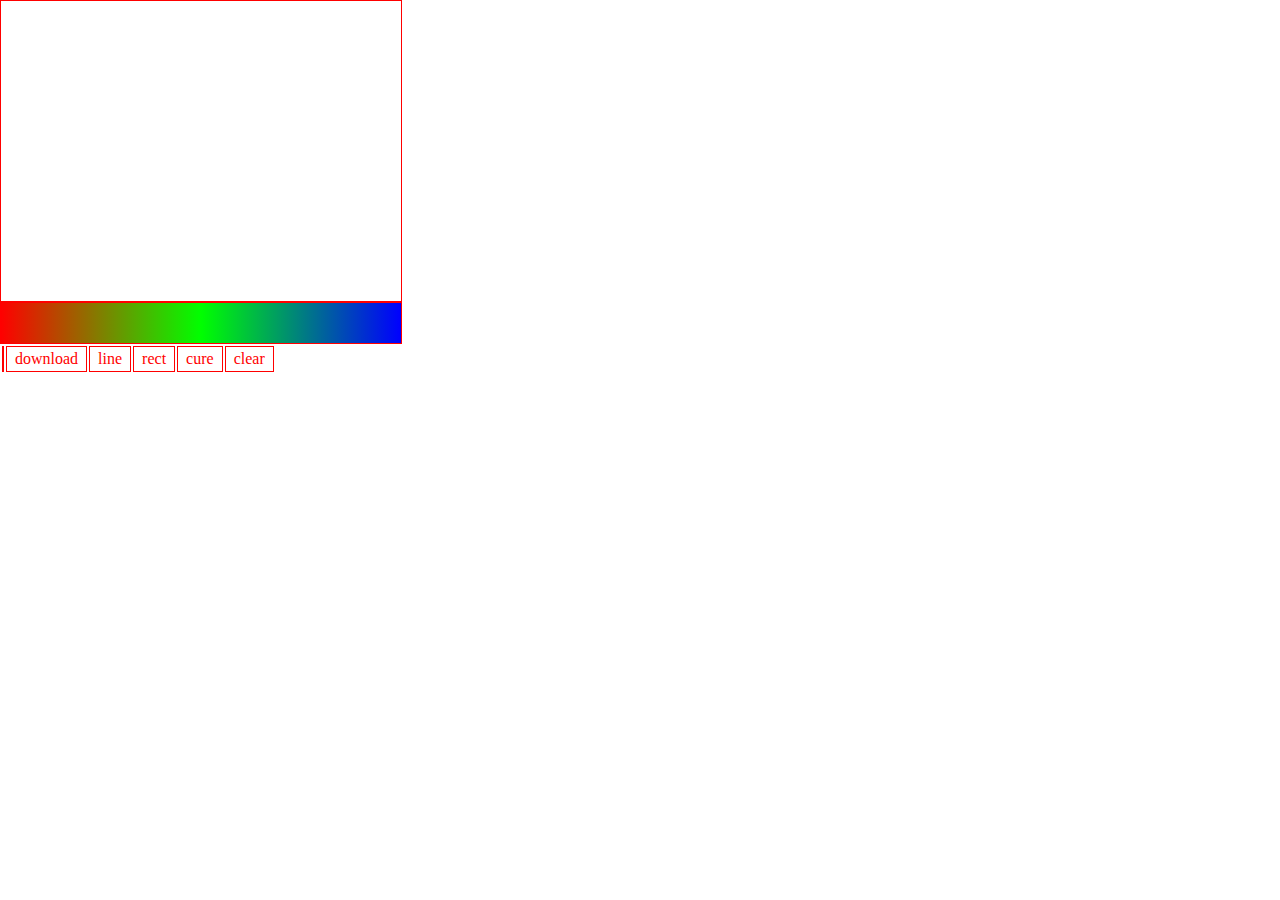
==== canvas.html @ dd470f5f "canvas" ====
<!DOCTYPE html>
<html>
<head>
	<meta charset="utf-8" name="viewport" content="initial-scale=1.0">
	<title>canvas</title>
	<link rel="stylesheet" href="css_js/main.css">
</head>
<body>

<canvas id="canvas" width="400px" height="300px"></canvas>
<canvas id="canvas_tmp" width="400px" height="300px"></canvas>
<canvas id="color" width="400px" height="40px"></canvas>
<table id="table">
	<tr>
		<td id="color_parent"></td>
		<td id="download">download</td>
		<td id="line">line</td>
		<td id="rect">rect</td>
		<td id="cure">cure</td>
		<td id="clear">clear</td>
	</tr>
</table>
</body>
<script src='css_js/main.js'></script>
</html>
---- css_js/main.css ----
*{
	padding: 0;margin: 0;margin: 0;
}
#canvas{
	border: 1px red solid;
	float: left;
}
#canvas_tmp{
	display: none;
}
#table{
	float: left;
	clear: left;
}
td{
	padding: 0.2rem 0.5rem;
	border: 1px solid red;
	color: red;
}
#color{
	width: 400px;
	height: 40px;
	border: 1px solid red;
	clear: left;
	float: left;
}
#color_parent{
	padding: 0;
}
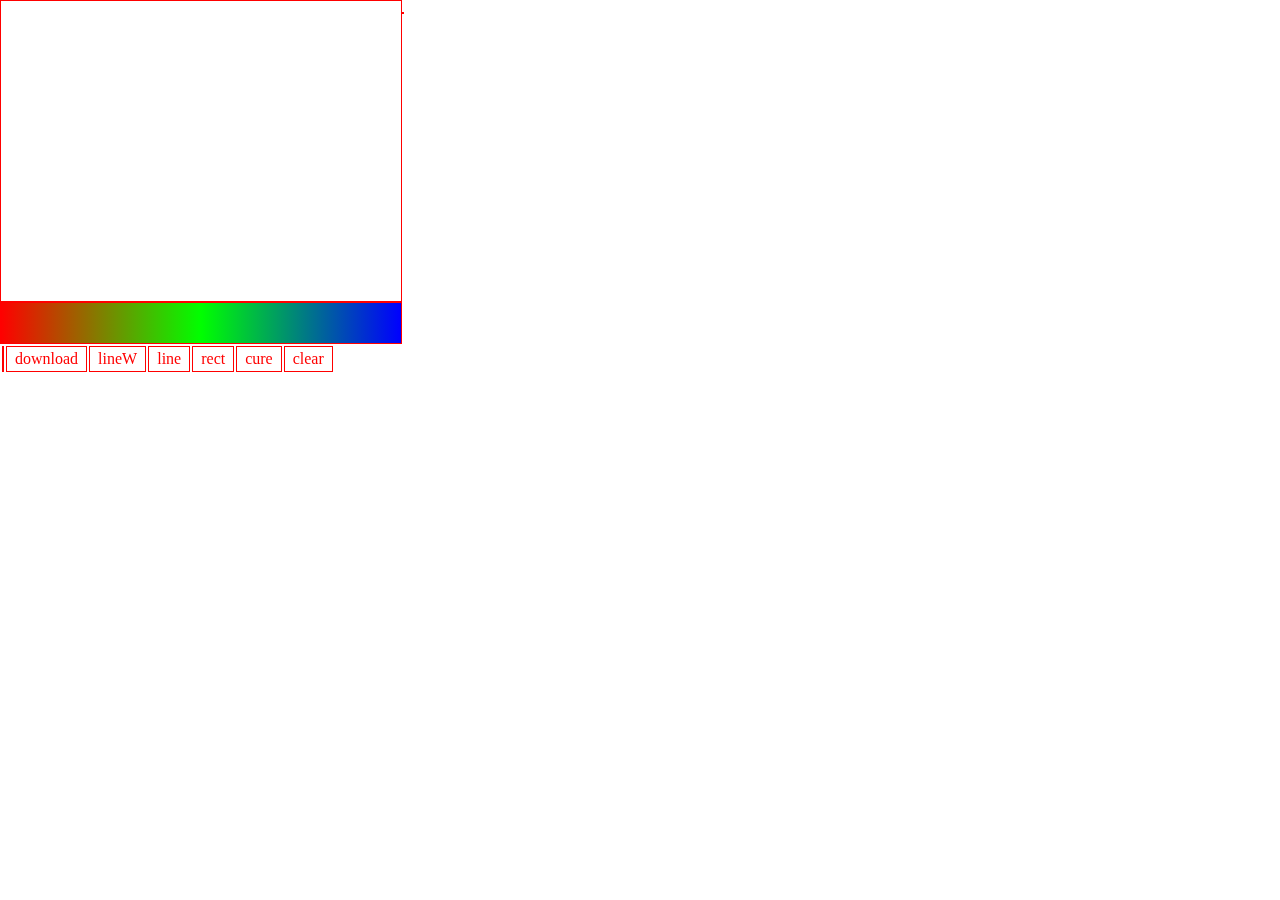
==== commit a6248bdb: "s" ====
--- a/canvas.html
+++ b/canvas.html
@@ -14,12 +14,21 @@
 	<tr>
 		<td id="color_parent"></td>
 		<td id="download">download</td>
+		<td id="lineWidth">lineW
+			<ul id="ul_font">
+				<li>--</li>
+				<li>1</li>
+				<li>++</li>
+			</ul>
+		</td>
 		<td id="line">line</td>
 		<td id="rect">rect</td>
 		<td id="cure">cure</td>
 		<td id="clear">clear</td>
 	</tr>
 </table>
+<img src="" style="border:1px red solid;" id="img_" alt="">
 </body>
 <script src='css_js/main.js'></script>
+<script src='css_js/layout.js'></script>
 </html>--- a/css_js/main.css
+++ b/css_js/main.css
@@ -1,5 +1,6 @@
 *{
 	padding: 0;margin: 0;margin: 0;
+	list-style: none;
 }
 #canvas{
 	border: 1px red solid;
@@ -17,6 +18,15 @@
 	border: 1px solid red;
 	color: red;
 }
+#ul_font{
+	position: absolute;
+	text-align: center;
+	display: none;
+}
+#ul_font>li{
+	text-align: center;
+	border: 1px blue solid;
+}
 #color{
 	width: 400px;
 	height: 40px;
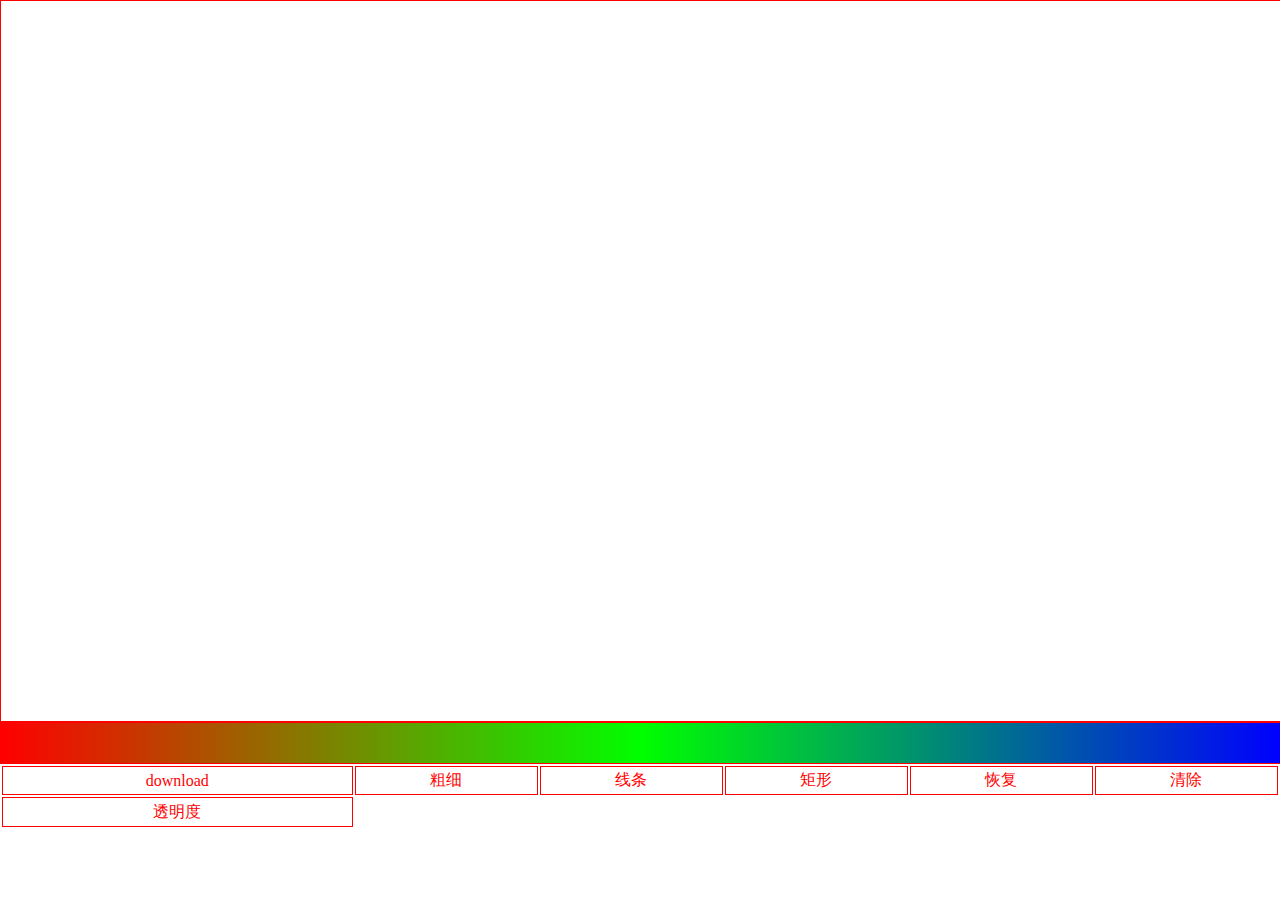
==== commit 799bf0a6: "opacity" ====
--- a/canvas.html
+++ b/canvas.html
@@ -1,34 +1,43 @@
 <!DOCTYPE html>
 <html>
 <head>
-	<meta charset="utf-8" name="viewport" content="initial-scale=1.0">
+	<meta charset="utf-8" name="viewport" content="width=device-width,initial-scale=1.0">
 	<title>canvas</title>
 	<link rel="stylesheet" href="css_js/main.css">
 </head>
 <body>
 
-<canvas id="canvas" width="400px" height="300px"></canvas>
-<canvas id="canvas_tmp" width="400px" height="300px"></canvas>
-<canvas id="color" width="400px" height="40px"></canvas>
+<canvas id="canvas" ></canvas>
+<canvas id="canvas_tmp" ></canvas>
+<canvas id="color"></canvas>
 <table id="table">
 	<tr>
-		<td id="color_parent"></td>
 		<td id="download">download</td>
-		<td id="lineWidth">lineW
-			<ul id="ul_font">
+		<td id="lineWidth">粗细
+			<ul id="ul_font" class="ul_font">
+				<li>--</li>
+				<li>3</li>
+				<li>++</li>
+			</ul>
+		</td>
+		<td id="line">线条</td>
+		<td id="rect">矩形</td>
+		<td id="cure">恢复</td>
+		<td id="clear">清除</td>
+	</tr>
+	<tr>
+		<td id="opacity">透明度
+			<ul id="ul_opacity" class="ul_font">
 				<li>--</li>
 				<li>1</li>
 				<li>++</li>
 			</ul>
 		</td>
-		<td id="line">line</td>
-		<td id="rect">rect</td>
-		<td id="cure">cure</td>
-		<td id="clear">clear</td>
 	</tr>
 </table>
-<img src="" style="border:1px red solid;" id="img_" alt="">
 </body>
+<script src='css_js/elements.js'></script>
+<script src='css_js/layout.js'></script>
 <script src='css_js/main.js'></script>
-<script src='css_js/layout.js'></script>
+
 </html>--- a/css_js/main.css
+++ b/css_js/main.css
@@ -12,28 +12,39 @@
 #table{
 	float: left;
 	clear: left;
+	width: 100%;
 }
 td{
-	padding: 0.2rem 0.5rem;
+
+	text-align: center;
+	padding: 0.2rem 0;
 	border: 1px solid red;
 	color: red;
 }
-#ul_font{
+.ul_font{
 	position: absolute;
+	z-index: 999;
 	text-align: center;
 	display: none;
 }
-#ul_font>li{
+.ul_font>li{
+	height: 1.8rem;
+	line-height: 1.8rem;
 	text-align: center;
 	border: 1px blue solid;
+	background: #fff;
 }
 #color{
-	width: 400px;
-	height: 40px;
 	border: 1px solid red;
 	clear: left;
 	float: left;
 }
 #color_parent{
 	padding: 0;
+}
+
+
+
+#ul_opacity{
+
 }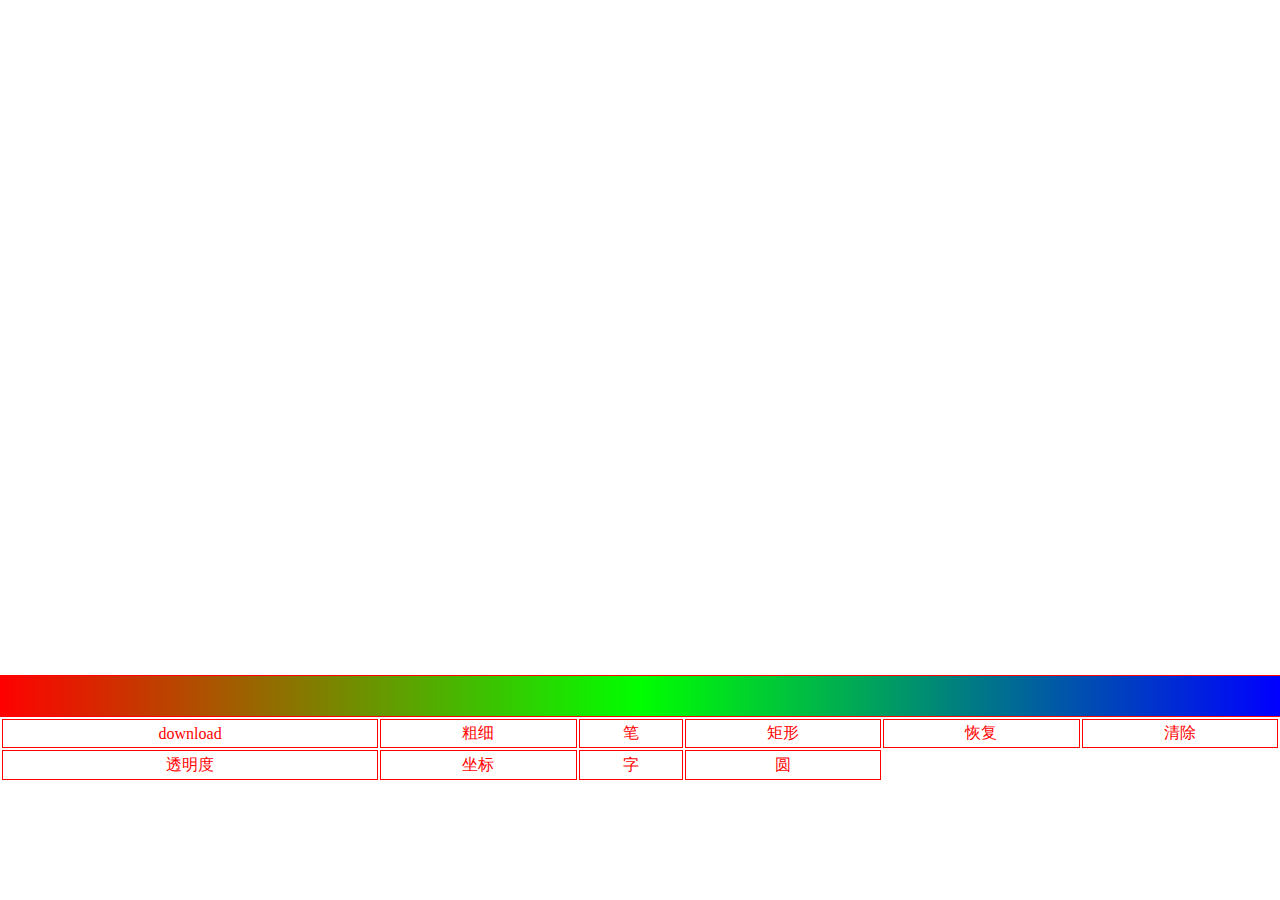
==== commit 94599e1f: "字体，优化缓存空间，改变模式" ====
--- a/canvas.html
+++ b/canvas.html
@@ -20,7 +20,7 @@
 				<li>++</li>
 			</ul>
 		</td>
-		<td id="line">线条</td>
+		<td id="line">笔</td>
 		<td id="rect">矩形</td>
 		<td id="cure">恢复</td>
 		<td id="clear">清除</td>
@@ -33,8 +33,45 @@
 				<li>++</li>
 			</ul>
 		</td>
+		<td id="coordinate">坐标
+			<ul id="ul_coordinate" class="ul_font">
+				<li>函数</li>
+				<li>坐标</li>
+			</ul>
+		</td>
+		<td id="character">字
+			
+		</td>
+		<td id="circle">圆
+			
+		</td>
 	</tr>
 </table>
+<table id="mathFunction"><!--数学函数-->
+	<tr>
+		<td colspan="6">
+			<input id="equation" type="text" placeholder="一元函数[k*x^n+b]">
+		</td>
+	</tr>
+	<tr>
+		<td colspan="3">
+			<input id="equation_start" type="number" placeholder='范围1'>
+		</td>
+		<td colspan="3">
+			<input id="equation_end" type="number" placeholder='范围2'>
+		</td>
+	</tr>
+	<tr><td colspan="2" id="calculate">计算</td>
+		<td colspan="2" id="close_equation">关闭</td>
+		<td colspan="2" id="reset">重置</td>
+	</tr>
+</table>
+<div id="rect_box"></div><!--矩形-->
+<div id="rangeBox"><!--范围计算-->
+	<div id="rangeVal"></div>
+	<input id="range" min="1" max="50" type="range"><br>
+</div>
+
 </body>
 <script src='css_js/elements.js'></script>
 <script src='css_js/layout.js'></script>
--- a/css_js/main.css
+++ b/css_js/main.css
@@ -3,9 +3,9 @@
 	list-style: none;
 }
 #canvas{
-	border: 1px red solid;
 	float: left;
 }
+
 #canvas_tmp{
 	display: none;
 }
@@ -28,23 +28,57 @@
 	display: none;
 }
 .ul_font>li{
-	height: 1.8rem;
-	line-height: 1.8rem;
+	height: 2.5rem;
+	line-height: 2.5rem;
 	text-align: center;
 	border: 1px blue solid;
 	background: #fff;
 }
 #color{
 	border: 1px solid red;
+	border-left: none;
+	border-right: none;
 	clear: left;
 	float: left;
 }
 #color_parent{
 	padding: 0;
 }
-
-
-
-#ul_opacity{
-
+#mathFunction{
+	display: none;
+	position: absolute;
+	overflow: hidden;
+	padding: 0.5rem 1rem;
+	border:1px red solid;
+	background: rgba(200,200,200,0.8);
+	margin: 50% auto;
+}
+#mathFunction input{
+	background: rgba(200,200,200,0.7);
+	width: 99%;
+	border:none;
+	text-indent: 1rem;
+}
+#rect_box{
+	position: absolute;
+}
+#rangeBox{
+	display:none;
+	width: 70%;
+	position: absolute;
+	top:50%;
+	left: 15%;
+	z-index: 999;
+	background: rgba(250,250,250,0.8);
+}
+#rangeBox input{
+	width: 100%;
+}
+#rangeBox div{
+	text-align: center;
+}
+#sureButton{
+	width: 100%;
+	height: 20px;
+	background: rgba(0,255,0,.4);
 }